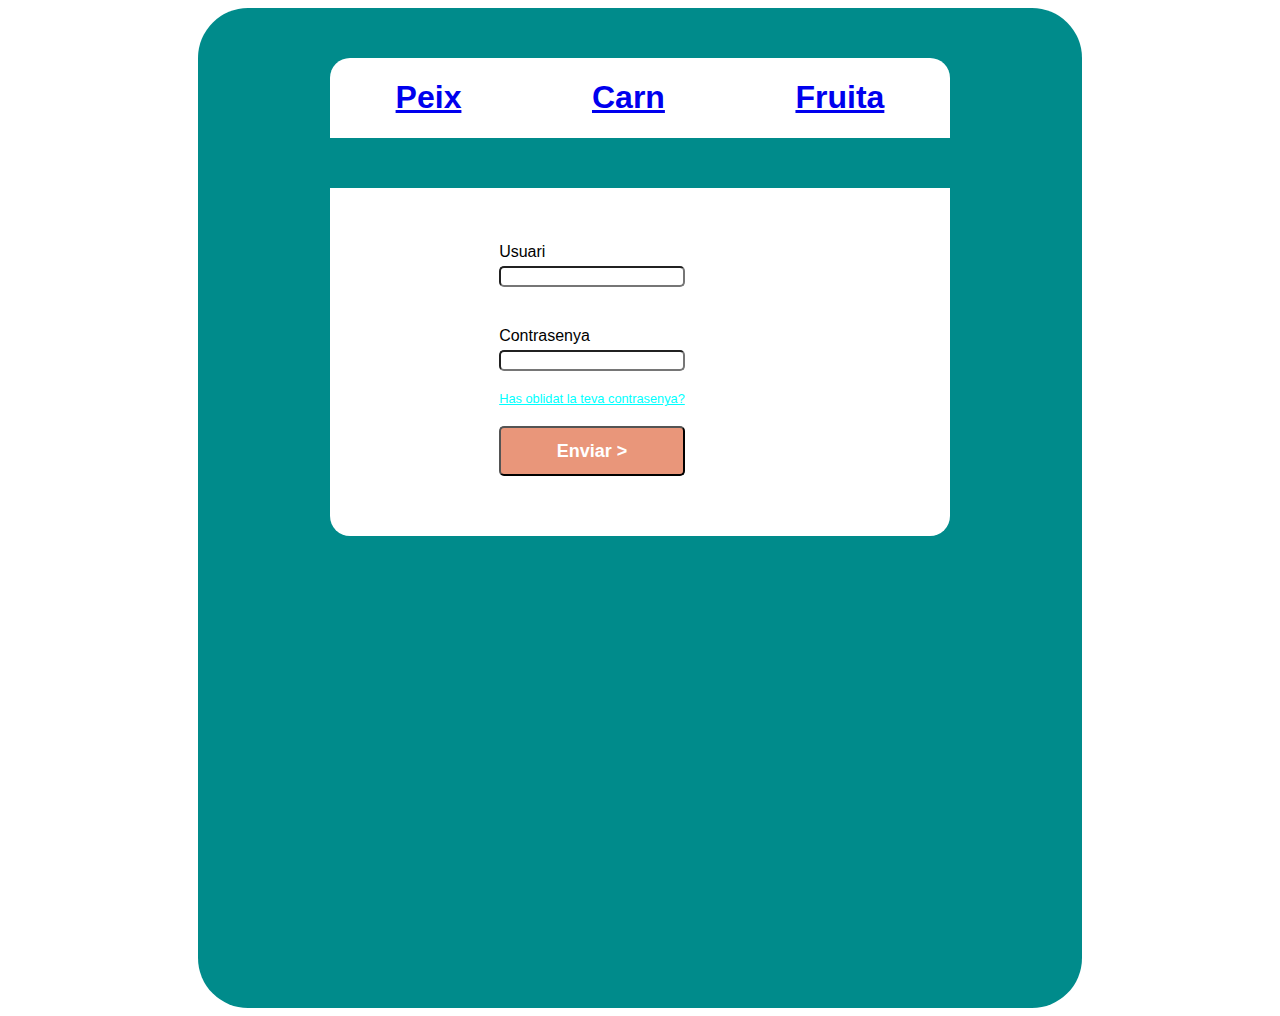
==== index.html @ abb8f6cb "Examen finalizado" ====
<!DOCTYPE html>
<html>
    <head>
        <title>Els nostres productes de proximitat</title>
        <meta name="Tienda Online" content="Tienda online de productos de proximidad" charset="utf-8">
        <link rel="icon" type="image/x-icon" href="Imagenes/favicon_tienda.png">
        <link rel="stylesheet" href="CSS-Styles.css">

    </head>
    <body>
        <div class="flex flex-column main-index">
            <div class="flex flex-row menu-nav">
                <a href="#"><h1>Peix</h1></a>
                <a href="#"><h1>Carn</h1></a>
                <a href="#"><h1>Fruita</h1  ></a>
            </div>

            <div class="flex flex-column menu-form">
                <form class="flex" action="admin.html">
                    <fieldset class="flex flex-column">
                        <label for="user">Usuari</label>
                        <input type="text" name="user">

                        <label for="password">Contrasenya</label>
                        <input type="password" name="password">

                        <a class="form-link" href="#">Has oblidat la teva contrasenya?</a>

                        <input class="btn-submit" type="submit" value="Enviar >">
                    </fieldset>
                </form>
            </div>
        </div>
    </body>
</html>
---- CSS-Styles.css ----
* {font-family: Verdana, Geneva, Tahoma, sans-serif;}
.flex {display: flex;}
.flex-column {flex-direction: column;}
.flex-row {flex-direction: row;}

.main-index, .main-admin {
    background-color: darkcyan;
    padding-bottom: 100px;
    width: 70%;
    height: 100vh;
    margin: auto;
    border-radius: 50px 50px;
}

.main-index {
    align-items: center;
}

.menu-nav, .menu-form, .menu-nav-admin, .menu-post, .newUserForm{
    background-color: white;
    width: 70%;
    justify-content: space-around;
    margin-top: 50px;
    align-items: center;
}

.menu-post, .newUserForm {
    background: none;
    align-items: normal !important;
    justify-content: start;
    height: 100%;
}

.menu-nav {
    border-radius: 20px 20px 0 0;
}
.menu-form {
    border-radius: 0 0 20px 20px ;
}

.menu a {
    color: black;
}



form {
    width: 50%;
    margin: 30px;
}

.menu-form fieldset { 
    border: 0; 
}

a.form-link {
    color: aqua;
    font-size: 0.8em;
}

.btn-submit {
    background-color: darksalmon;
    font-size: large;
    font-weight: bold;
    color: white;
    margin-top: 20px;

    height: 50px;
}

label { 
    margin-top: 20px; 
    margin-bottom: 5px; 
}

input {
    margin-bottom: 20px;
    border-radius: 5px;
}

.main-admin {
    align-items: start;
}

.menu-nav-admin h2 {
    background-color: darkcyan;
    border-radius: 50px;
    color: white;
    width: 150px;
    text-align: center;
}

.menu-nav-admin {
    width: 20%;
    height: 100%;
    margin-left: 20px;
    border-radius: 30px 0 0 30px;
    justify-content:start;
}

.form-admin {
    width: 60%;
}

.form-admin fieldset {
    align-items: center;
    width: 500px;
    border: 0;
}

.form-admin fieldset input{
    margin: 0;
}

.form-admin .bttn-search{
    width: 100px;
    border-radius: 50px;
}

.form-admin .txt-search {
    height: 30px;
    margin-right: 5px;
}

.form-admin .bttn-search, .bttn-NewUser{
    background-color: goldenrod;
    color: darkcyan;
}

.form-admin .bttn-DeleteUsers{
    background-color: salmon;
    color: white;
}

.bttn-NewUser, .form-admin .bttn-DeleteUsers{
    height: 60px;
    width: 150px;
    border-radius: 50px;
}

.chkbx {
    width: 30px;
}

.avatar {
    width: 50px;
    height: 50px;
}

.nameLine{
    border: 10px white;
}

.userName{
    font-size: large;
    font-weight: bold;
    margin-left: 10px;
    background-color: white;
    border-radius: 50px;
    width: 400px;
    padding-left: 20px;
}


.pagination {
    margin-left: 20px;
    display: inline-block;
    border-radius: 50px;
    background-color: white;
}
  
.pagination a {
    float: left;
    padding: 8px 16px;
    text-decoration: none;
    border-radius: 50px;
}

.pagination a:hover {
    background-color: lightblue;
}

.addUserFormFieldset{
    justify-content: space-evenly;
    width: 500px;
    border: 0;
}

.addUserInput {
    background-color: gainsboro;
    border-style: none;
    border-radius: 50px;
    width: 300px;
    height: 50px;
    margin-bottom: 30px;
}

.newUserBttnContainer{
    justify-content: end;
}
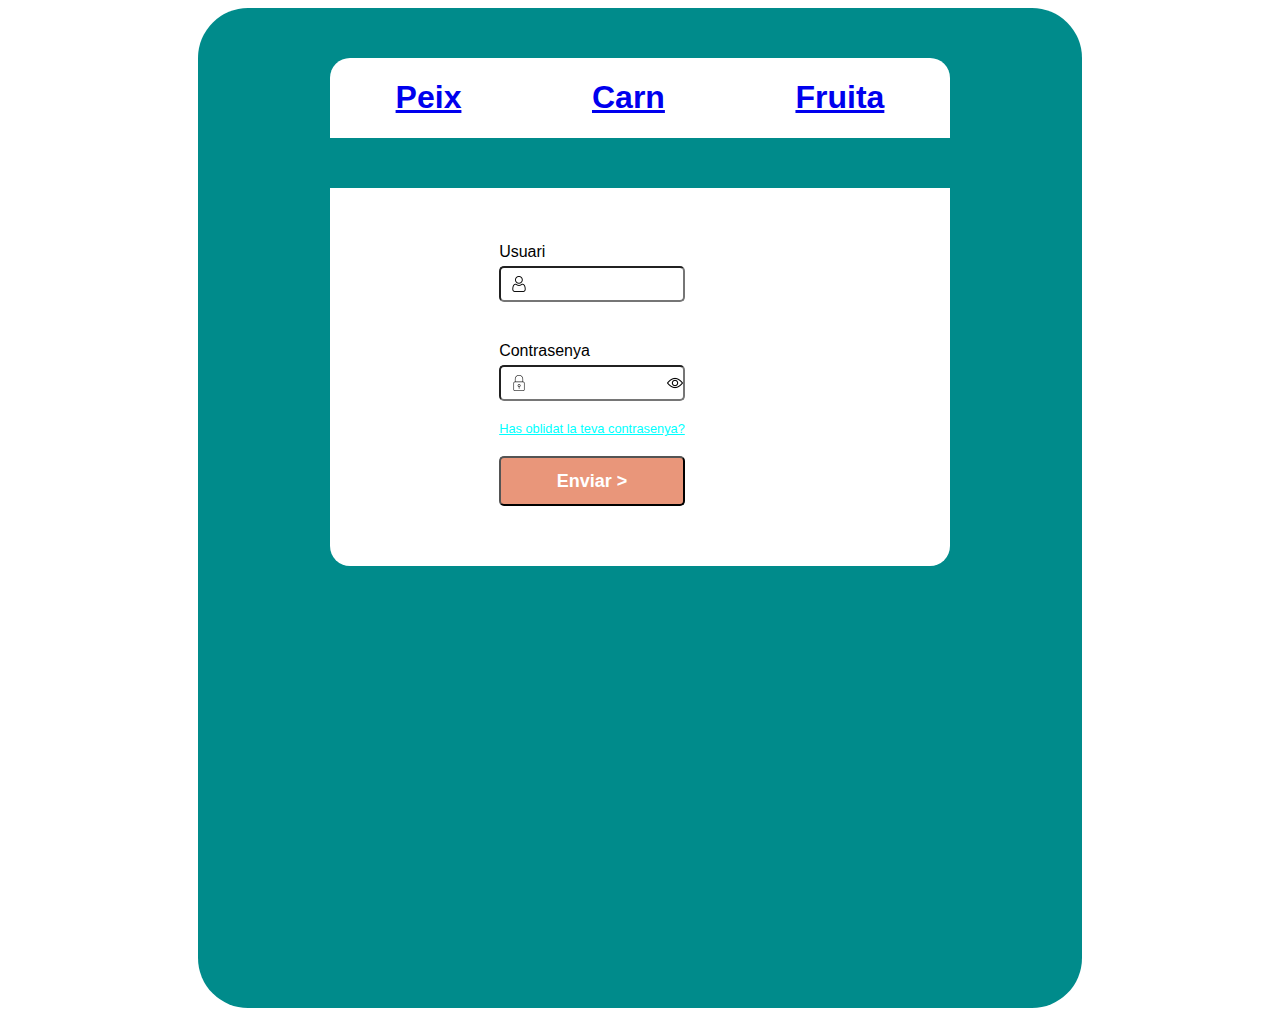
==== commit 725ea5d0: "Examen finalizado - Añadido imagenes en usuario y contraseña" ====
--- a/index.html
+++ b/index.html
@@ -19,10 +19,10 @@
                 <form class="flex" action="admin.html">
                     <fieldset class="flex flex-column">
                         <label for="user">Usuari</label>
-                        <input type="text" name="user">
+                        <input class="enterUserName" type="text" name="user">
 
                         <label for="password">Contrasenya</label>
-                        <input type="password" name="password">
+                        <input class="enterPassword" type="password" name="password">
 
                         <a class="form-link" href="#">Has oblidat la teva contrasenya?</a>
 
--- a/CSS-Styles.css
+++ b/CSS-Styles.css
@@ -197,4 +197,23 @@
 
 .newUserBttnContainer{
     justify-content: end;
+}
+
+.enterUserName, .enterPassword {
+    height: 30px;
+    text-align: center;
+}
+
+.enterUserName {
+    background-image: url(Imagenes/usuario.png);
+    background-size: 16px 16px;
+    background-repeat: no-repeat;
+    background-position: 10px center;
+}
+
+.enterPassword {
+    background-image: url(Imagenes/password.png), url(Imagenes/seepassword.png);
+    background-size: 16px 16px;
+    background-repeat: no-repeat;
+    background-position: 10px center, right center;
 }